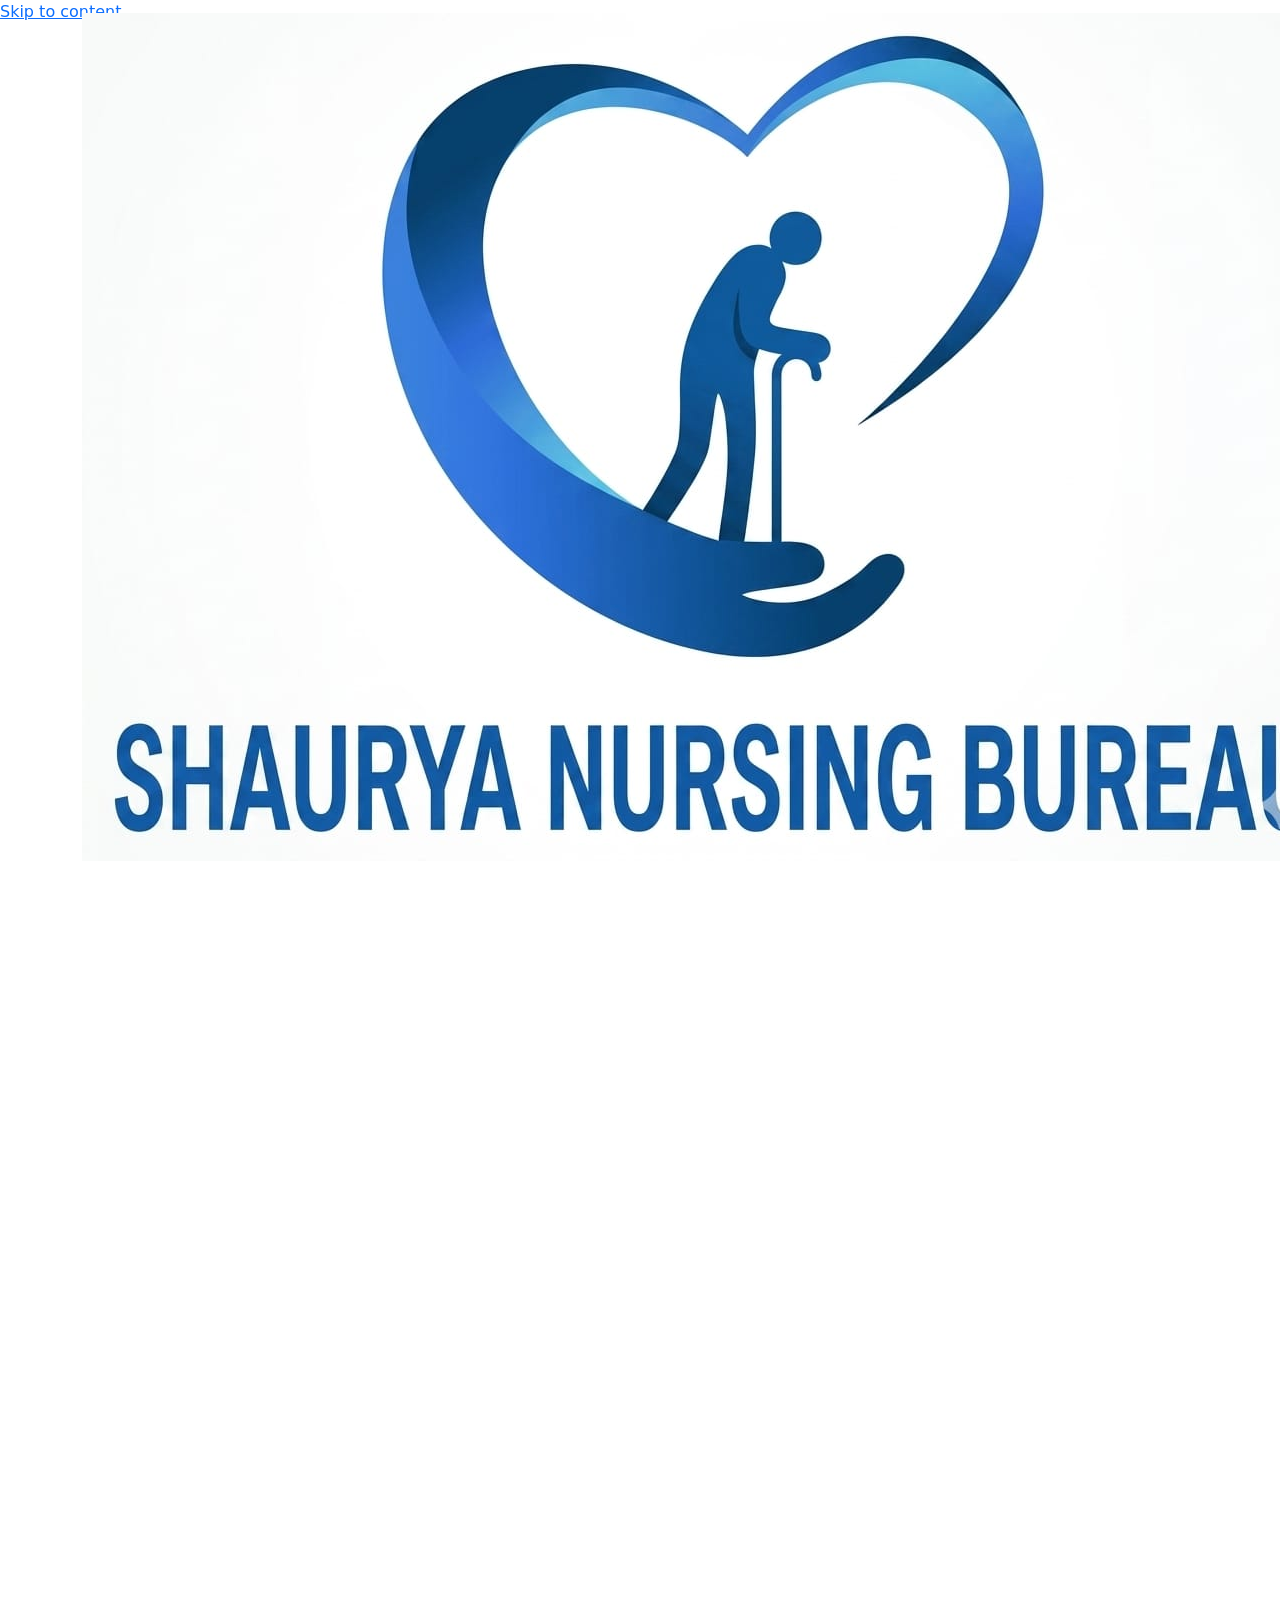
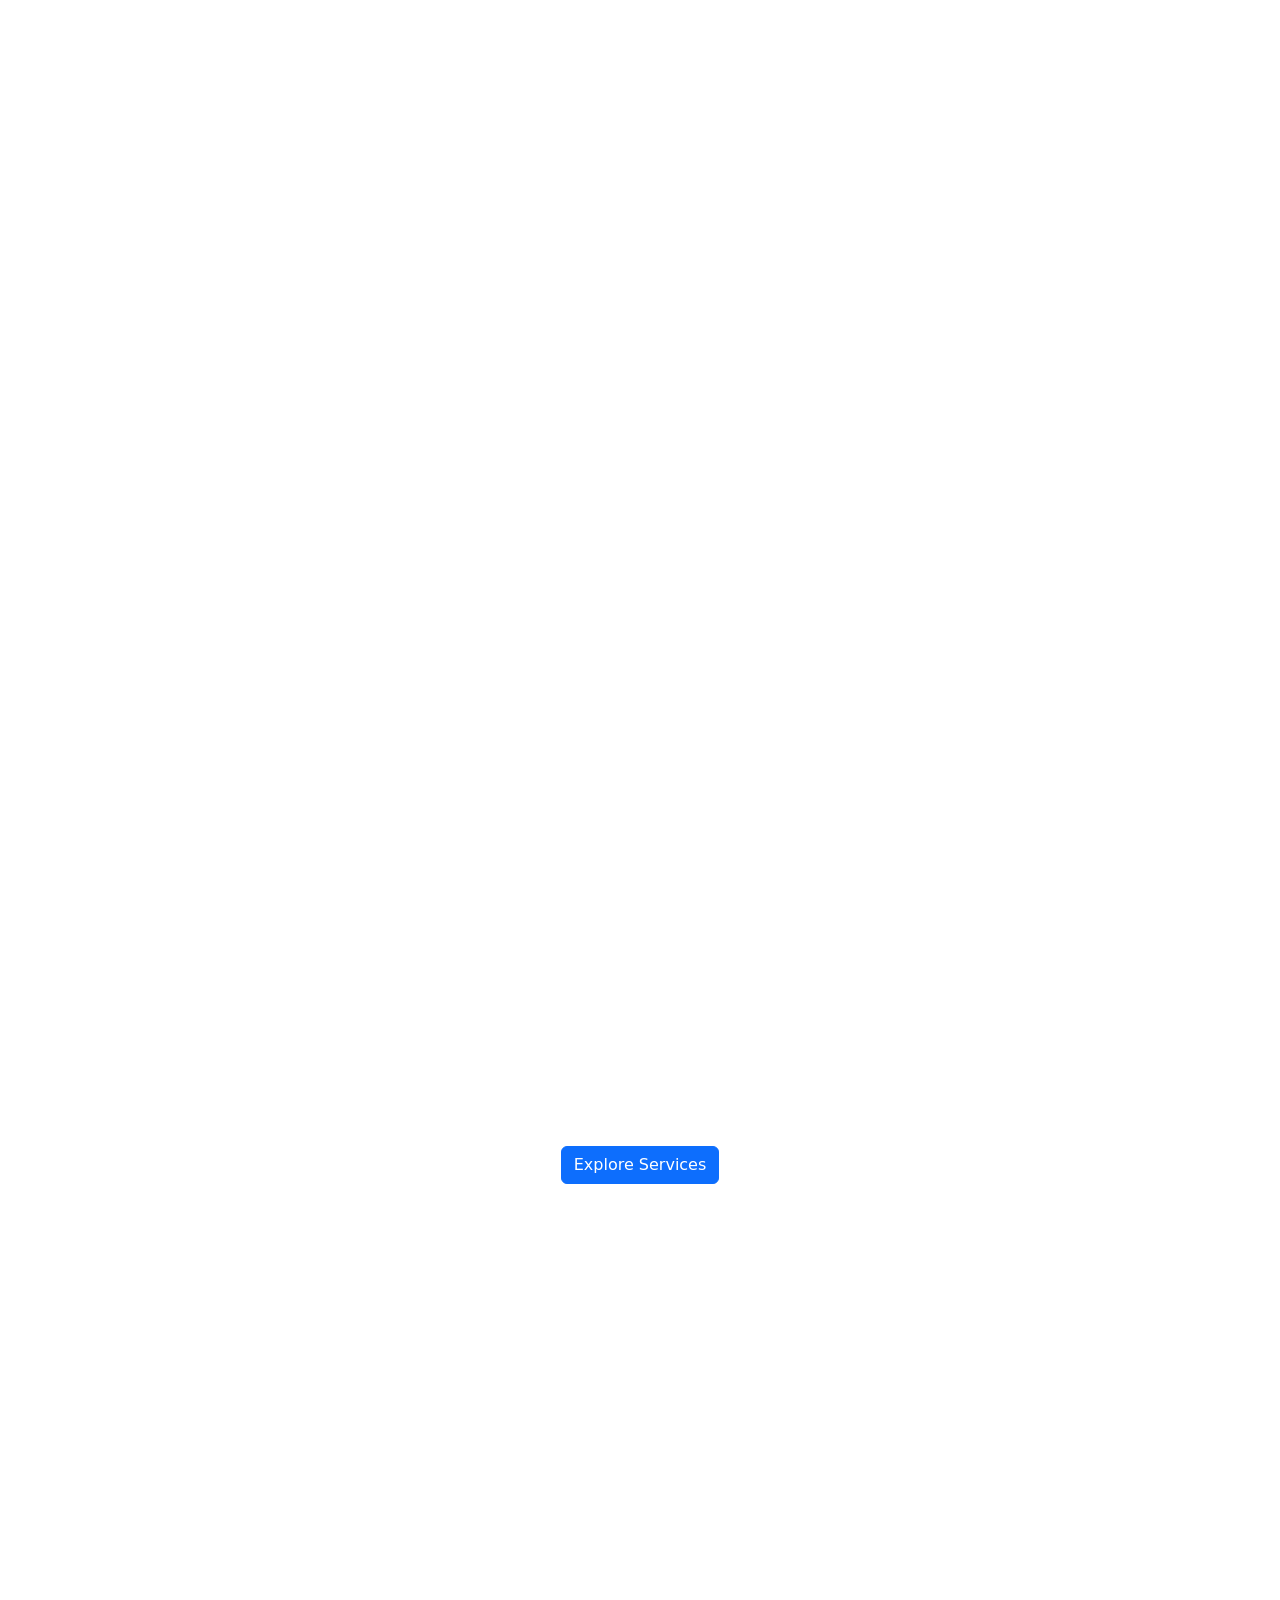
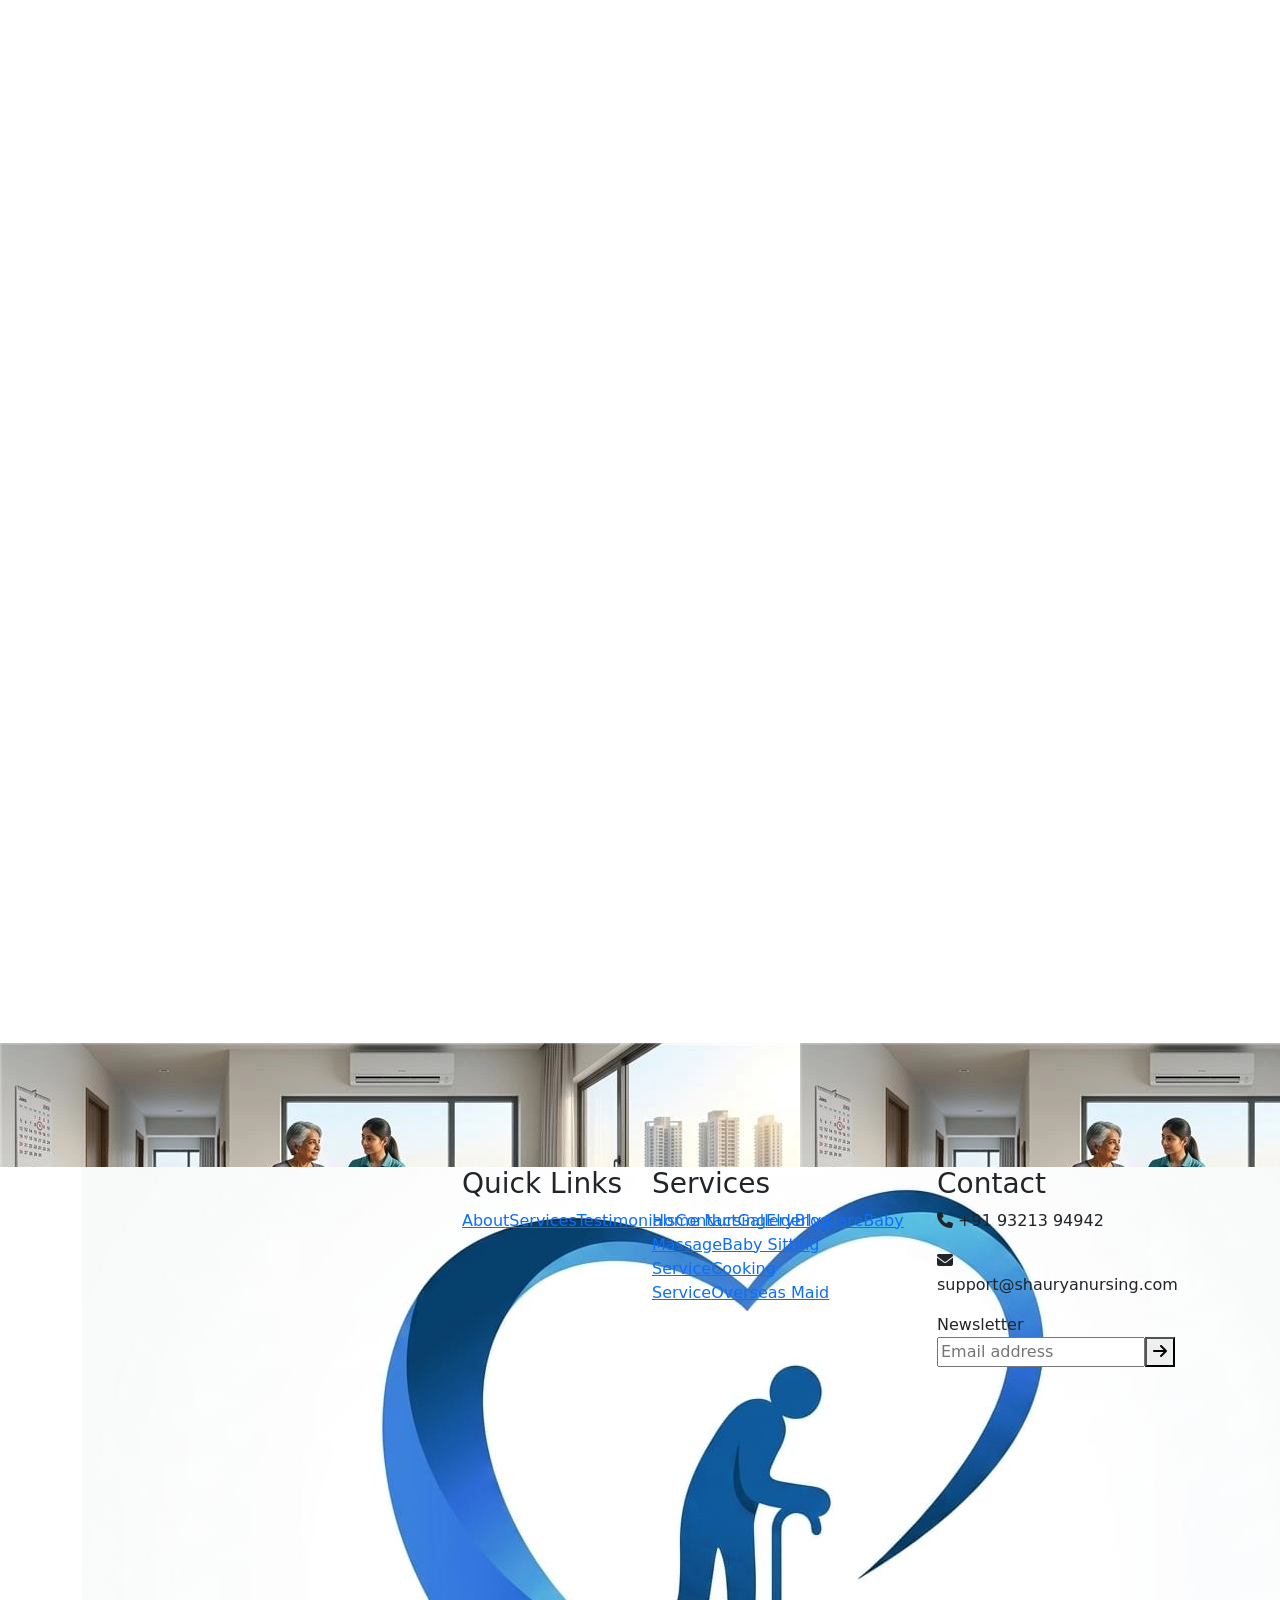
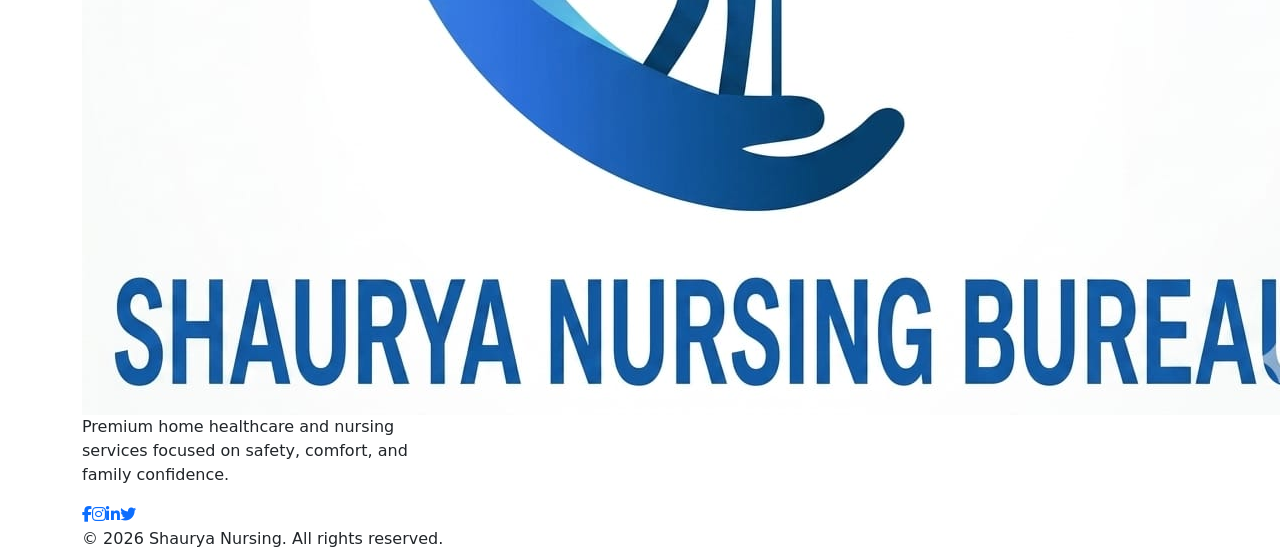
==== shaurya-nursing-website/index.html @ b0f7d641 "first" ====
<!doctype html>
<html lang="en">
<head>
  <meta charset="utf-8">
  <meta name="viewport" content="width=device-width, initial-scale=1">
  <title>Shaurya Nursing | Compassionate Healthcare, Trusted Nursing Excellence</title>
  <meta name="description" content="Premium home nursing, elderly care, ICU care, physiotherapy, mother and baby care, and medical assistance services by Shaurya Nursing.">
  <link rel="preconnect" href="https://images.unsplash.com">
  <link href="https://cdn.jsdelivr.net/npm/bootstrap@5.3.3/dist/css/bootstrap.min.css" rel="stylesheet">
  <link href="https://cdnjs.cloudflare.com/ajax/libs/font-awesome/6.5.2/css/all.min.css" rel="stylesheet">
  <link href="https://cdn.jsdelivr.net/npm/aos@2.3.4/dist/aos.css" rel="stylesheet">
  <link href="https://cdn.jsdelivr.net/npm/swiper@11/swiper-bundle.min.css" rel="stylesheet">
  <link rel="stylesheet" href="/css/main.css">
</head>
<body>
  <a class="skip-link" href="#main">Skip to content</a>
  <header class="site-header" data-page-root=".">
    <nav class="navbar navbar-expand-lg fixed-top">
      <div class="container" style="display: flex;">
        <a class="navbar-brand" href="index.html"><img src="./images/logo.jpg" alt="LOGO" srcset=""></a>
        <button class="navbar-toggler" type="button" data-bs-toggle="collapse" data-bs-target="#mainNav" aria-label="Toggle navigation"><span class="navbar-toggler-icon"></span></button>
        <div class="collapse navbar-collapse" id="mainNav">
          <ul class="navbar-nav ms-auto align-items-lg-center">
            <li class="nav-item"><a class="nav-link active" href="index.html">Home</a></li>
            <li class="nav-item"><a class="nav-link" href="pages/about.html">About</a></li>
            <li class="nav-item"><a class="nav-link" href="pages/services.html">Services</a></li>
            <!-- <li class="nav-item"><a class="nav-link" href="pages/nursing-staff.html">Staff</a></li> -->
            <li class="nav-item"><a class="nav-link" href="pages/gallery.html">Gallery</a></li>
            <li class="nav-item"><a class="nav-link" href="pages/faq.html">FAQ</a></li>
            <li class="nav-item"><a class="btn btn-primary ms-lg-3" href="pages/contact.html">Book Care</a></li>
          </ul>
        </div>
      </div>
    </nav>
  </header>

  <main id="main">
    <section class="hero home-hero">
      <div class="hero-media" style="background-image:url('./images/gallery1.webp')"></div>
      <div class="hero-overlay"></div>
      <div class="container hero-content">
        <div class="row align-items-center g-5">
          <div class="col-lg-7" data-aos="fade-up">
            <span class="eyebrow"><i class="fa-solid fa-shield-heart"></i> 24/7 Home Healthcare Support</span>
            <h1 class="animated-headline">Compassionate Healthcare, Trusted Nursing Excellence</h1>
            <p>Professional nursing, recovery support, elderly care, and clinical assistance delivered at home with dignity, warmth, and hospital-grade discipline.</p>
            <div class="hero-actions">
              <a class="btn btn-primary btn-ripple" href="pages/contact.html">Book Appointment</a>
              <a class="btn btn-light btn-ripple" href="pages/contact.html#contact">Contact Us</a>
            </div>
          </div>
          <div class="col-lg-5" data-aos="zoom-in" data-aos-delay="150">
            <div class="hero-portrait floating-card">
              <img src="./images/hero.avif" alt="Professional nurse consulting a patient">
              <div class="care-badge"><strong>Rapid Response</strong><span>Trained care team on call</span></div>
            </div>
          </div>
        </div>
      </div>
    </section>

    <section class="section feature-band">
      <div class="container">
        <div class="section-heading text-center" data-aos="fade-up">
          <span class="eyebrow">Care Essentials</span>
          <h2>Specialized support for every stage of recovery</h2>
        </div>
        <div class="grid four">
          <article class="feature-card glass" data-aos="fade-up"><i class="fa-solid fa-truck-medical"></i><h3>Emergency Care</h3><p>Prompt support coordination for urgent home-care needs and hospital transitions.</p></article>
          <article class="feature-card glass" data-aos="fade-up" data-aos-delay="80"><i class="fa-solid fa-user-nurse"></i><h3>Professional Nursing</h3><p>Vetted nurses trained in medication, vitals, wound care, and assisted mobility.</p></article>
          <article class="feature-card glass" data-aos="fade-up" data-aos-delay="160"><i class="fa-solid fa-house-medical"></i><h3>Home Healthcare</h3><p>Clinical care plans built around family routines, doctor advice, and comfort.</p></article>
          <article class="feature-card glass" data-aos="fade-up" data-aos-delay="240"><i class="fa-solid fa-hands-holding-child"></i><h3>Patient Support</h3><p>Personal care, companionship, diet supervision, and recovery monitoring.</p></article>
        </div>
      </div>
    </section>

    <section class="section split">
      <div class="container">
        <div class="row align-items-center g-5">
          <div class="col-lg-6" data-aos="fade-right">
            <div class="image-stack">
              <img src="./images/home.webp" alt="Healthcare staff discussing a patient care plan">
              <div class="mini-stat"><strong>98%</strong><span>family satisfaction</span></div>
            </div>
          </div>
          <div class="col-lg-6" data-aos="fade-left">
            <span class="eyebrow">About Shaurya Nursing</span>
            <h2>Human care, clinical precision, and reliable home support.</h2>
            <p>Shaurya Nursing brings trained caregivers, nurses, attendants, and therapy support to families who need dependable healthcare at home. Every care plan is supervised, documented, and adjusted around patient comfort.</p>
            <ul class="check-list">
              <li>Verified nursing staff and attendants</li>
              <li>Personalized plans for short and long-term recovery</li>
              <li>Transparent communication with families</li>
            </ul>
            <a class="btn btn-outline-primary" href="pages/about.html">Read More</a>
          </div>
        </div>
      </div>
    </section>

    <section class="section soft-bg">
      <div class="container">
        <div class="section-heading" data-aos="fade-up">
          <span class="eyebrow">Our Services</span>
          <h2>Complete nursing and home healthcare solutions</h2>
        </div>
        <div class="grid four service-preview">
          <article class="image-card" data-aos="fade-up"><img src="./images/home-care-nursing.jpg" alt="Home nursing care"><div><h3>Home Nursing Care</h3><p>Daily clinical care at home.</p></div></article>
          <article class="image-card" data-aos="fade-up"><img src="./images/elder-care.jpg" alt="Elderly care"><div><h3>Elderly Care</h3><p>Assisted living with dignity.</p></div></article>
          <article class="image-card" data-aos="fade-up"><img src="./images/japa-maid.jpeg" alt="ICU care equipment"><div><h3>Nany Japa Maid</h3><p>Expert newborn mother support.</p></div></article>
          <article class="image-card" data-aos="fade-up"><img src="./images/cooking-service.webp" alt="Physiotherapy session"><div><h3>Cooking Service</h3><p>Fresh meals cooked daily.</p></div></article>
          <article class="image-card" data-aos="fade-up"><img src="./images/baby-massage.jpg" alt="Post surgery care"><div><h3>Baby Massage Service</h3><p>Gentle baby massage care.</p></div></article>
          <article class="image-card" data-aos="fade-up"><img src="./images/maid-servant.png" alt="Palliative care"><div><h3>Maid Servant</h3><p>Dependable home cleaning assistance.</p></div></article>
          <article class="image-card" data-aos="fade-up"><img src="./images/baby-sitting.webp" alt="Mother and baby care"><div><h3>Baby Care Service</h3><p>Trusted baby care assistance.</p></div></article>
          <article class="image-card" data-aos="fade-up"><img src="./images/overseas-maid.jpeg" alt="Medical assistance"><div><h3>Overseas Maid</h3><p>Skilled overseas domestic staff.</p></div></article>
        </div>
        <div class="text-center mt-4"><a class="btn btn-primary" href="pages/services.html">Explore Services</a></div>
      </div>
    </section>

    <section class="section stats-section">
      <div class="container">
        <div class="grid four">
          <div class="stat" data-aos="fade-up"><strong class="counter" data-target="250">0</strong><span>Happy Clients</span></div>
          <div class="stat" data-aos="fade-up"><strong class="counter" data-target="20">0</strong><span>Expert Nurses</span></div>
          <div class="stat" data-aos="fade-up"><strong class="counter" data-target="1">0</strong><span>Years Experience</span></div>
          <div class="stat" data-aos="fade-up"><strong class="counter" data-target="25">0</strong><span>Achievements</span></div>
        </div>
      </div>
    </section>

    <section class="section split">
      <div class="container">
        <div class="row align-items-center g-5 flex-lg-row-reverse">
          <div class="col-lg-6" data-aos="fade-left"><img class="rounded-media parallax-lite" src="./images/why-choose-us.avif" alt="Nurse supporting an elderly patient at home"></div>
          <div class="col-lg-6" data-aos="fade-right">
            <span class="eyebrow">Why Choose Us</span>
            <h2>Care that feels personal and operates professionally.</h2>
            <div class="reason"><i class="fa-solid fa-user-check"></i><div><h3>Verified caregivers</h3><p>Every professional is screened for qualifications, conduct, and reliability.</p></div></div>
            <div class="reason"><i class="fa-solid fa-notes-medical"></i><div><h3>Documented care plans</h3><p>Medication, vitals, mobility, and progress are tracked with family clarity.</p></div></div>
            <div class="reason"><i class="fa-solid fa-headset"></i><div><h3>Responsive coordination</h3><p>Support remains accessible for schedule changes and urgent care needs.</p></div></div>
          </div>
        </div>
      </div>
    </section>

    <section class="section soft-bg">
      <div class="container">
        <div class="section-heading text-center" data-aos="fade-up"><span class="eyebrow">Patient Words</span><h2>Families trust us inside their most important moments</h2></div>
        <div class="swiper testimonial-swiper" data-aos="fade-up">
          <div class="swiper-wrapper">
            <div class="swiper-slide"><article class="testimonial-card" style="border: 1px solid rgb(110, 90, 90);"><div class="stars">★★★★★</div><p>"We are very satisfied with the home care service. The caregiver was compassionate, attentive, and professional, ensuring my mother received excellent support every day."</p><strong>Meera Sharma</strong></article></div>
            <div class="swiper-slide"><article class="testimonial-card" style="border: 1px solid rgb(110, 90, 90);"><div class="stars">★★★★★</div><p>"The entire experience was wonderful. The nurse was reliable, friendly, and experienced, providing quality care while keeping our family informed and reassured throughout.."</p><strong>Rohit Malhotra</strong></article></div>
            <div class="swiper-slide"><article class="testimonial-card" style="border: 1px solid rgb(110, 90, 90);"><div class="stars">★★★★★</div><p>"Excellent service from start to finish. The nurse was always on time, maintained high standards of care, and treated my mother with genuine compassion and respect"</p><strong>Ananya Verma</strong></article></div>
          </div>
          <div class="swiper-pagination"></div>
        </div>
      </div>
    </section>

    <section class="section" style="display: none;">
      <div class="container">
        <div class="section-heading" data-aos="fade-up"><span class="eyebrow">Doctors & Nursing Team</span><h2>Experienced professionals with a calm bedside manner</h2></div>
        <div class="grid three">
          <article class="profile-card" data-aos="fade-up"><img src="https://images.unsplash.com/photo-1594824476967-48c8b964273f?auto=format&fit=crop&w=700&q=80" alt="Senior nurse Priya Kapoor"><span>Critical Care Nurse</span><h3>Priya Kapoor</h3><p>10 years in ICU and recovery assistance.</p></article>
          <article class="profile-card" data-aos="fade-up"><img src="https://images.unsplash.com/photo-1622253692010-333f2da6031d?auto=format&fit=crop&w=700&q=80" alt="Physiotherapist Aman Gill"><span>Physiotherapist</span><h3>Aman Gill</h3><p>Mobility recovery and pain-management plans.</p></article>
          <article class="profile-card" data-aos="fade-up"><img src="https://images.unsplash.com/photo-1559839734-2b71ea197ec2?auto=format&fit=crop&w=700&q=80" alt="Care coordinator Neha Rao"><span>Care Coordinator</span><h3>Neha Rao</h3><p>Family communication and care supervision.</p></article>
        </div>
      </div>
    </section>

    <section class="section soft-bg">
      <div class="container">
        <div class="section-heading" data-aos="fade-up"><span class="eyebrow">Gallery</span><h2>Moments of care, recovery, and reassurance</h2></div>
        <div class="gallery-grid compact" data-aos="fade-up">
          <img src="./images/gallery1.webp" alt="Hospital corridor">
          <img src="./images/home.webp" alt="Doctor consultation">
          <img src="./images/overseas-maid.jpeg" alt="Healthcare team">
          <img src="./images/elder-care.jpg" alt="Medical equipment">
        </div>
      </div>
    </section>

    <section class="cta-banner" style="background-image:url('./images/gallery3.webp')">
      <div class="container" data-aos="fade-up">
        <h2>Need trusted nursing care at home today?</h2>
        <p>Speak with a care coordinator and build the right plan for your family.</p>
        <a class="btn btn-light" href="pages/contact.html">Schedule a Call</a>
      </div>
    </section>
  </main>

  <footer class="site-footer">
    <div class="container">
      <div class="row g-4">
        <div class="col-lg-4"><a class="footer-brand" href="index.html"><img src="./images/logo.jpg" alt="LOGO" srcset="" loading="lazy"></a><p>Premium home healthcare and nursing services focused on safety, comfort, and family confidence.</p><div class="socials"><a href="https://www.facebook.com/share/14hUdJN5AgJ/" aria-label="Facebook"><i class="fa-brands fa-facebook-f"></i></a><a href="https://www.instagram.com/shaurya.nursing.bureau?utm_source=ig_web_button_share_sheet&igsh=ZDNlZDc0MzIxNw==" aria-label="Instagram"><i class="fa-brands fa-instagram"></i></a><a href="#" aria-label="LinkedIn"><i class="fa-brands fa-linkedin-in"></i></a><a href="https://x.com/Shaurya_Nursing?s=20" aria-label="Twitter"><i class="fa-brands fa-twitter"></i></a></div></div>
        <div class="col-md-3 col-lg-2"><h3>Quick Links</h3><a href="pages/about.html">About</a><a href="pages/services.html">Services</a><a href="pages/testimonials.html">Testimonials</a><a href="pages/contact.html">Contact</a><a href="/pages/gallery.html">Gallery</a><a href="/pages/blog.html">Blog</a></div>
        <div class="col-md-3 col-lg-3"><h3>Services</h3><a href="pages/service-details.html">Home Nursing</a><a href="pages/service-details.html">Elderly Care</a><a href="pages/service-details.html">Baby Massage</a><a href="pages/service-details.html">Baby Sitting Service</a><a href="pages/service-details.html">Cooking Service</a><a href="pages/service-details.html">Overseas Maid</a></div>
        <div class="col-md-6 col-lg-3"><h3>Contact</h3><p><i class="fa-solid fa-phone"></i> +91 93213 94942</p><p><i class="fa-solid fa-envelope"></i> support@shauryanursing.com</p><form class="newsletter"><label for="newsletter">Newsletter</label><div><input id="newsletter" type="email" placeholder="Email address" style="outline: none;"><button type="submit" aria-label="Subscribe" ><i class="fa-solid fa-arrow-right"></i></button></div></form></div>
      </div>
      <div class="footer-bottom">© 2026 Shaurya Nursing. All rights reserved.</div>
    </div>
  </footer>

  <script src="https://cdn.jsdelivr.net/npm/bootstrap@5.3.3/dist/js/bootstrap.bundle.min.js"></script>
  <script src="https://cdn.jsdelivr.net/npm/aos@2.3.4/dist/aos.js"></script>
  <script src="https://cdn.jsdelivr.net/npm/swiper@11/swiper-bundle.min.js"></script>
  <script src="/js/main.js"></script>
</body>
</html>
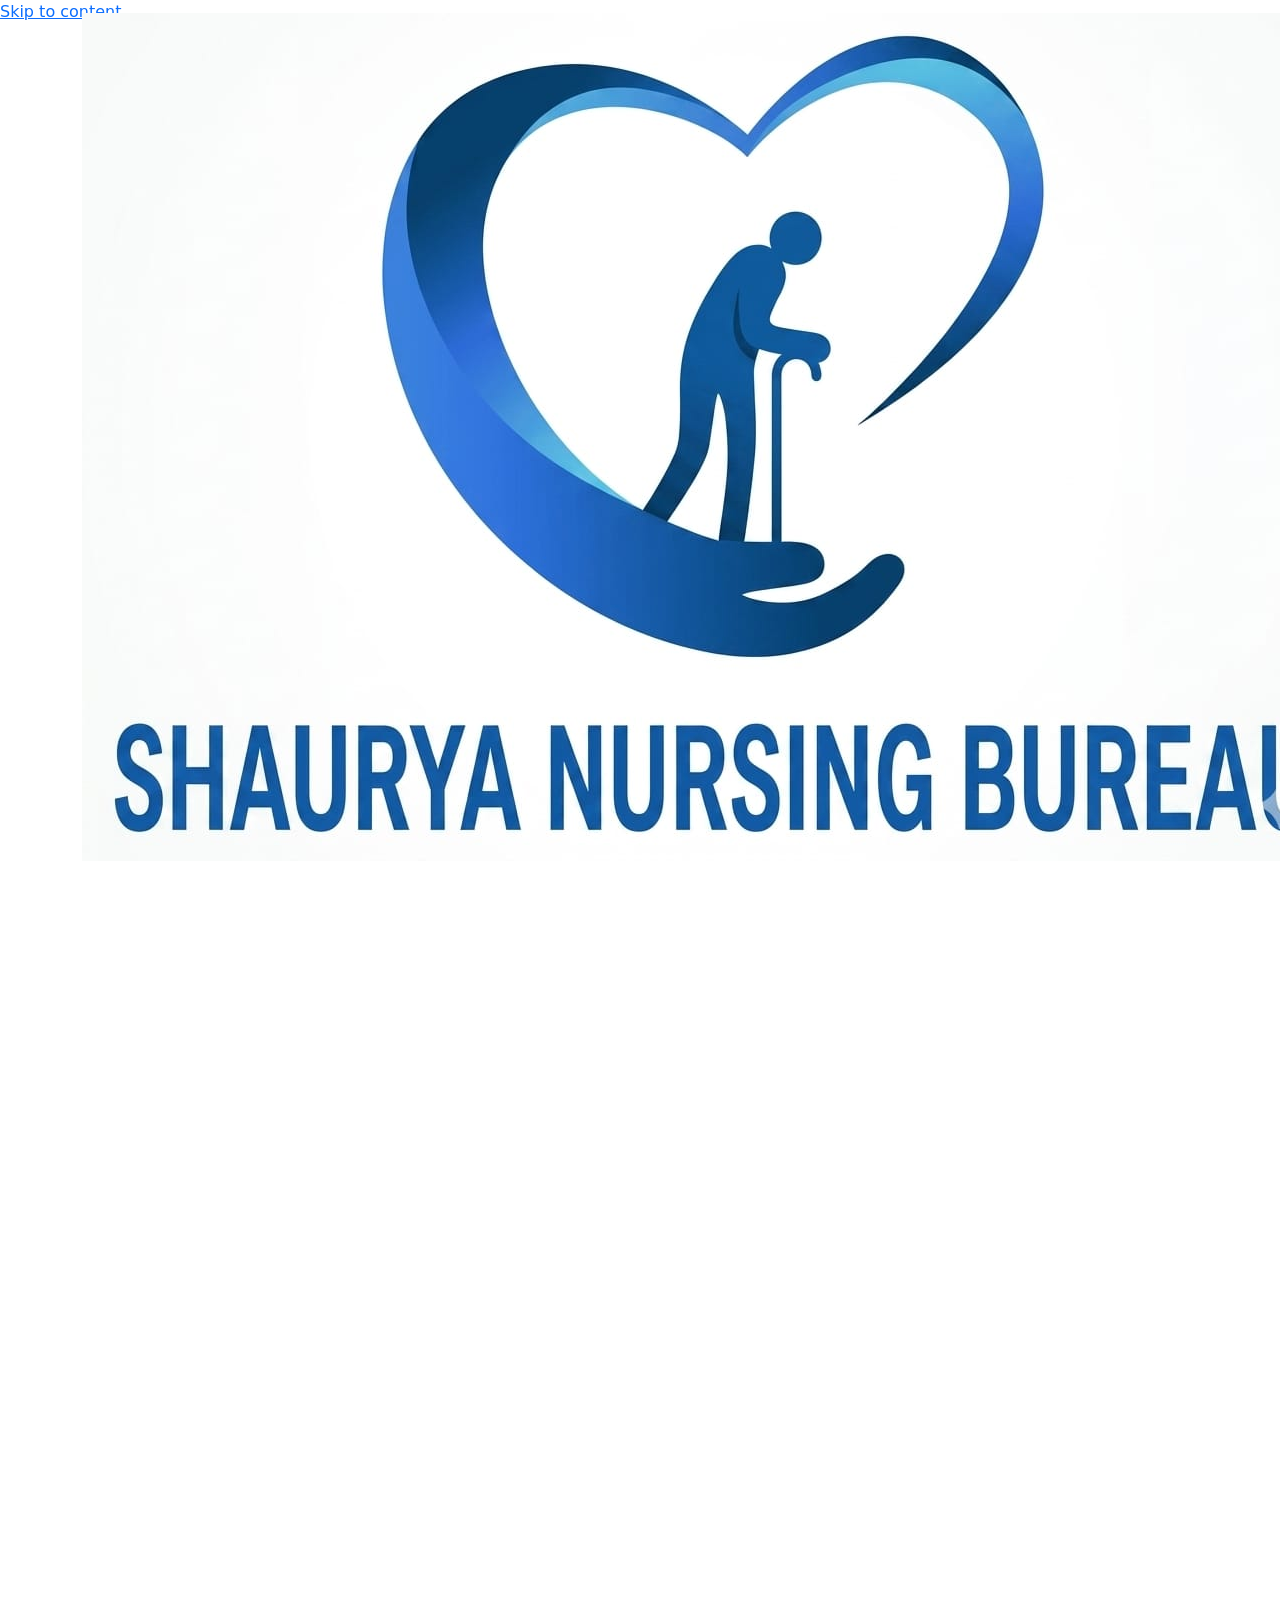
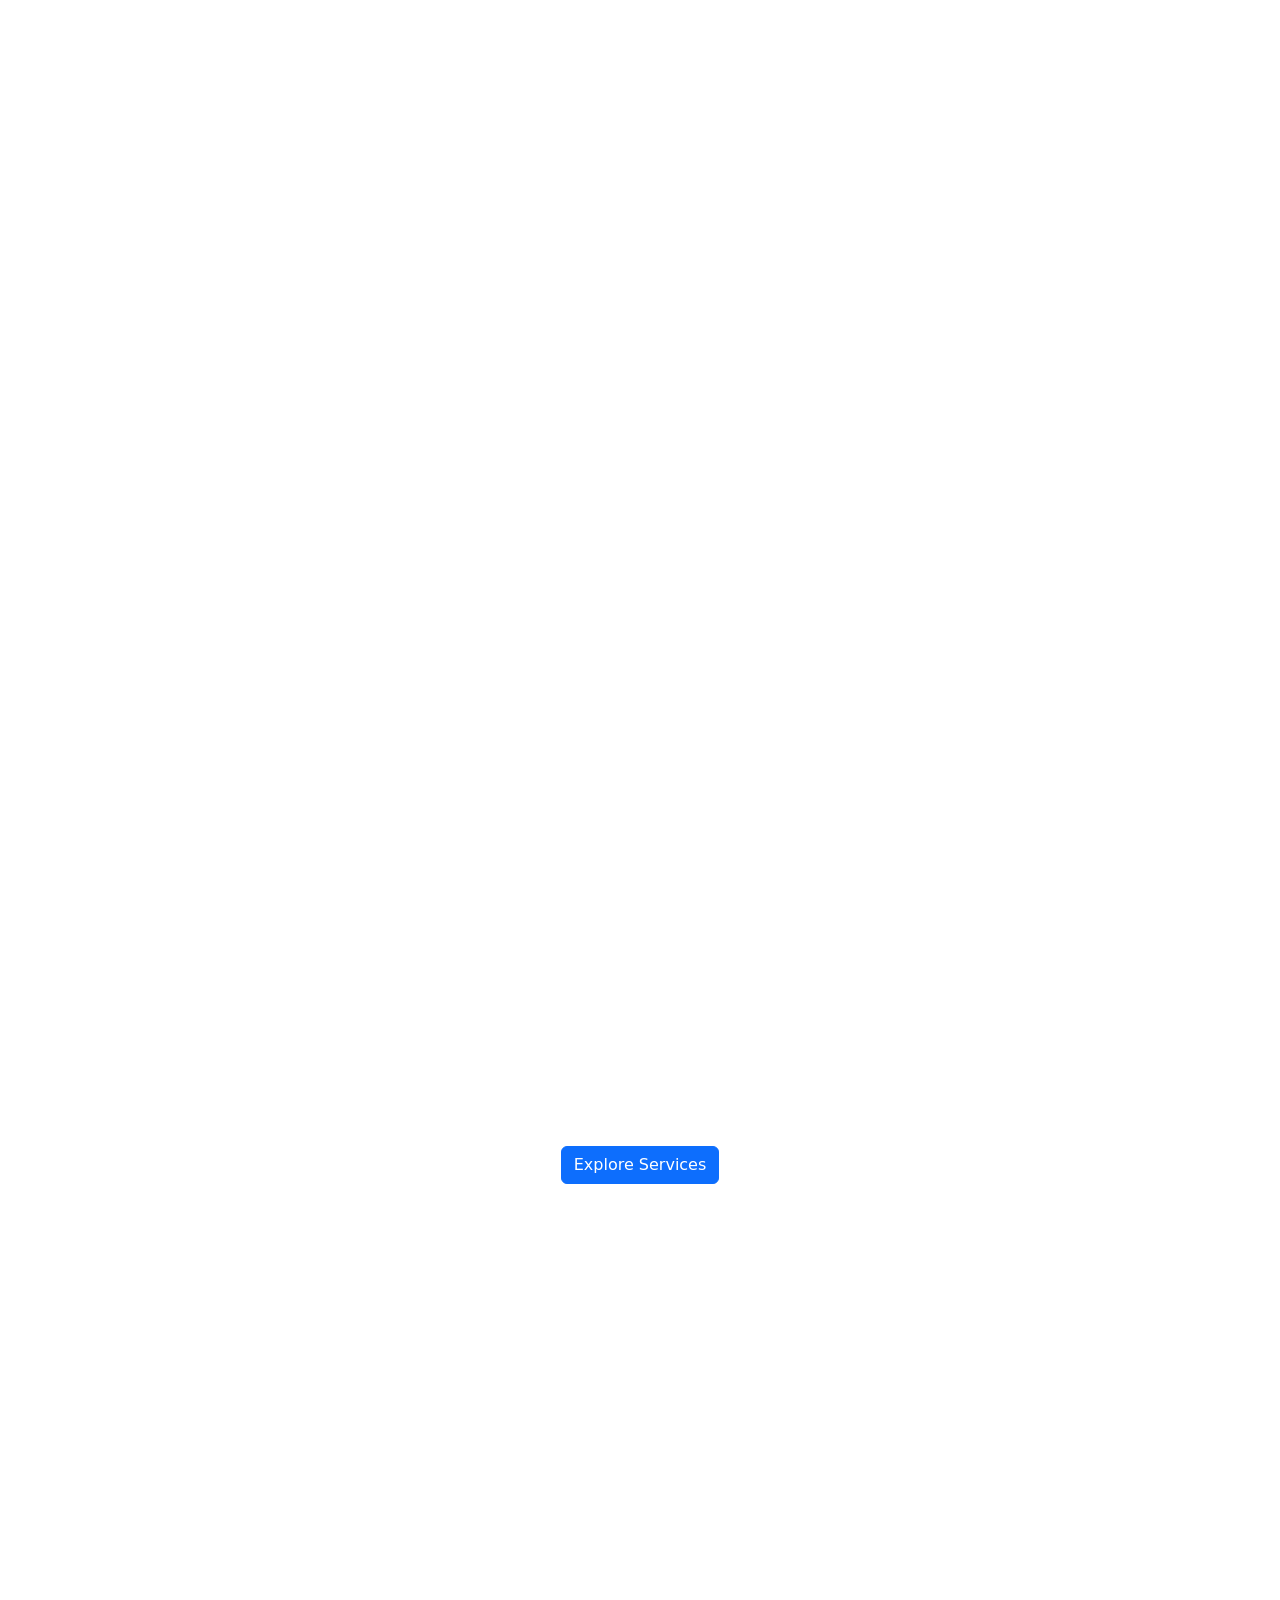
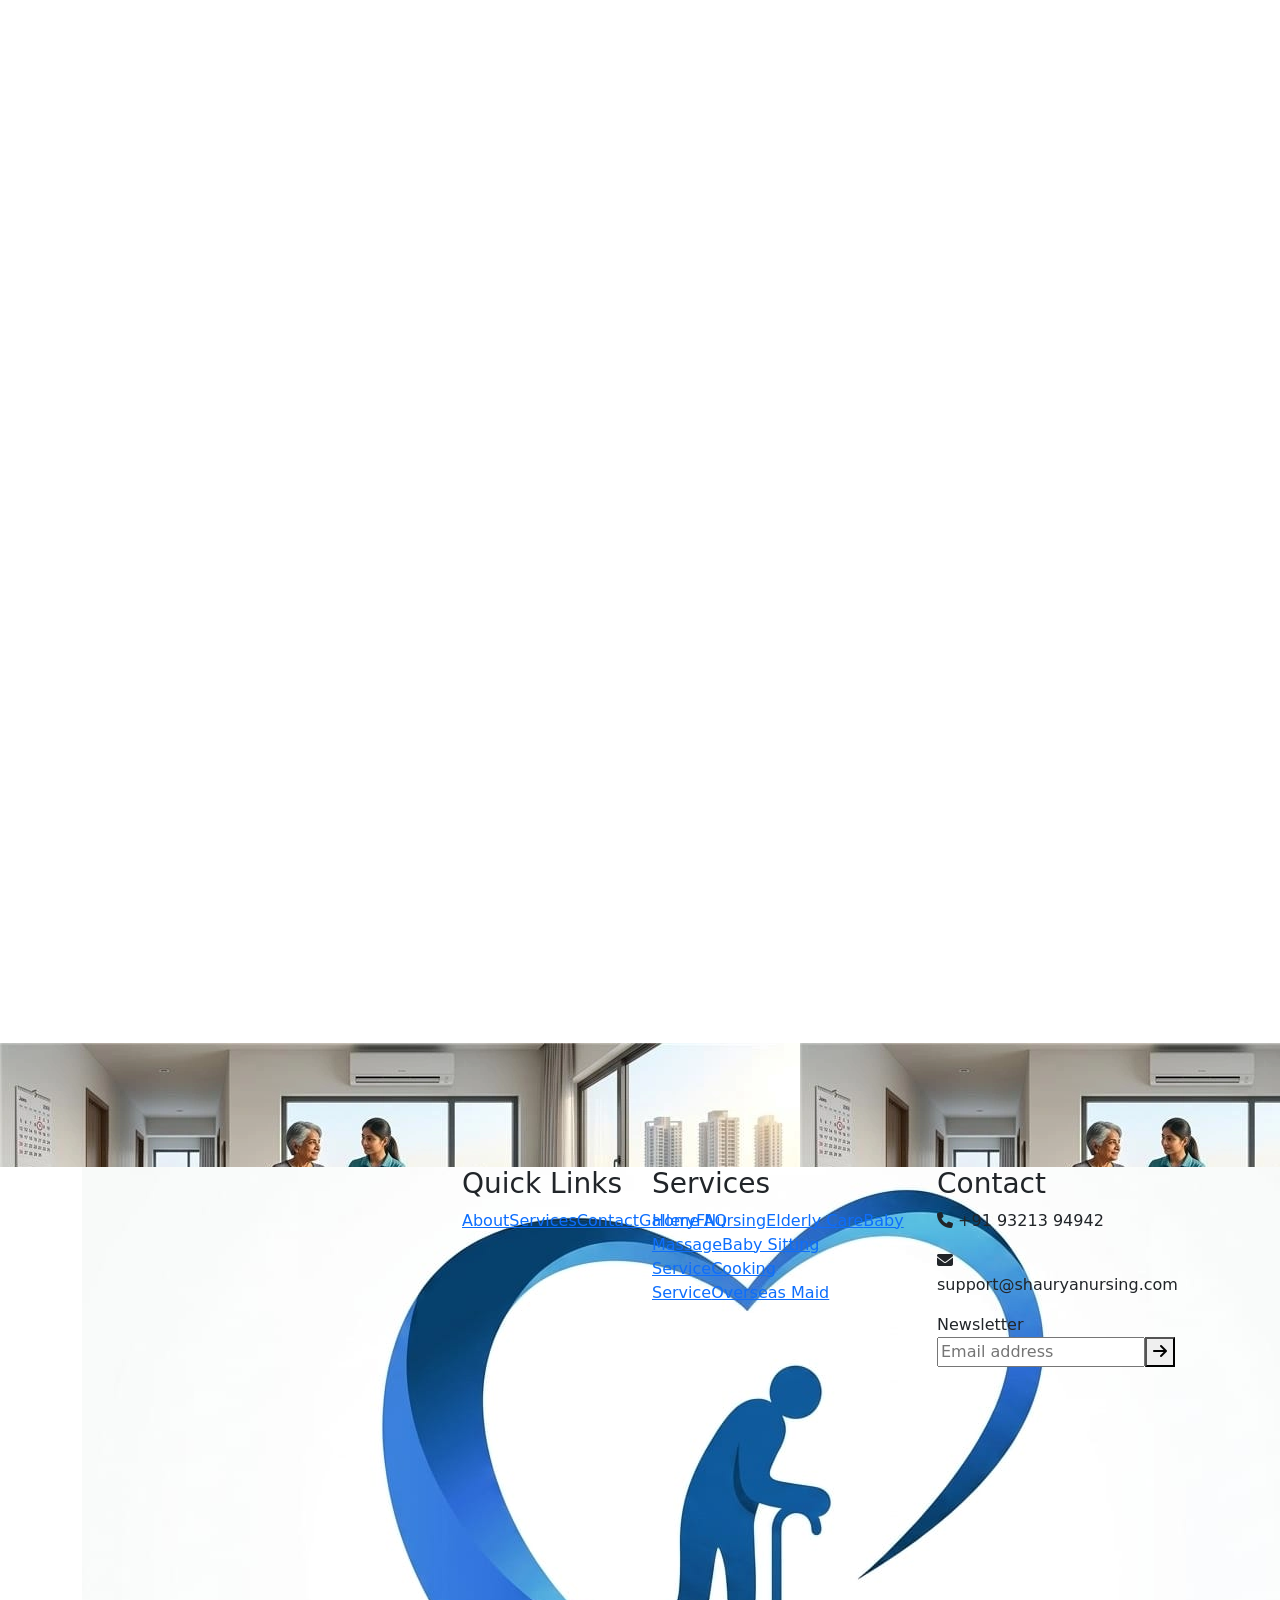
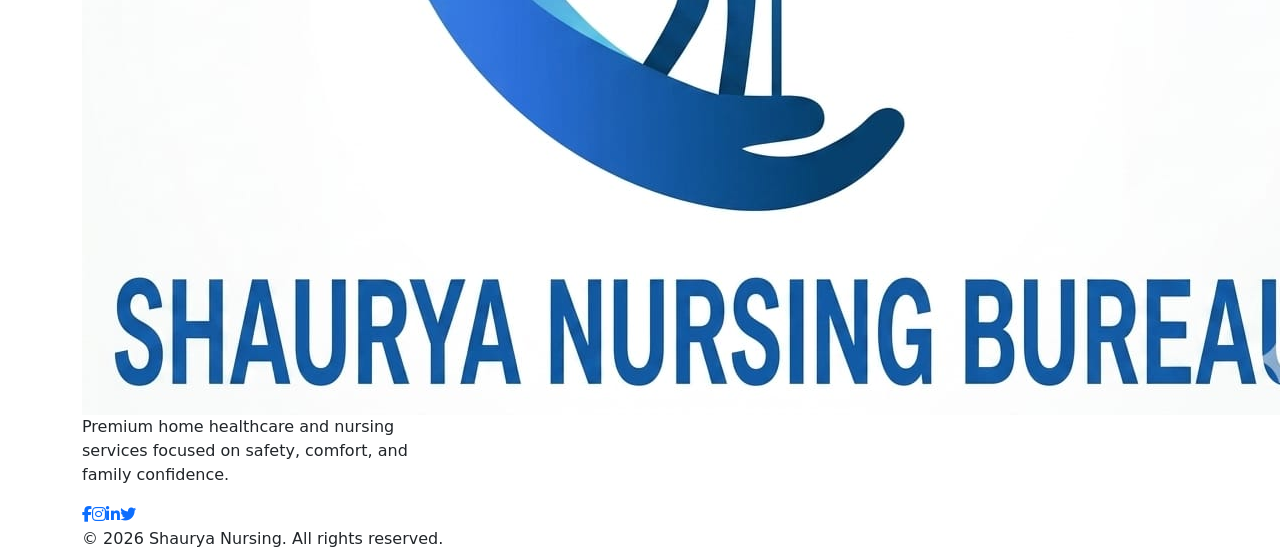
==== commit 8b4086c1: "2" ====
--- a/shaurya-nursing-website/index.html
+++ b/shaurya-nursing-website/index.html
@@ -121,9 +121,9 @@
     <section class="section stats-section">
       <div class="container">
         <div class="grid four">
-          <div class="stat" data-aos="fade-up"><strong class="counter" data-target="250">0</strong><span>Happy Clients</span></div>
+          <div class="stat" data-aos="fade-up"><strong class="counter" data-target="12250">0</strong><span>Happy Clients</span></div>
           <div class="stat" data-aos="fade-up"><strong class="counter" data-target="20">0</strong><span>Expert Nurses</span></div>
-          <div class="stat" data-aos="fade-up"><strong class="counter" data-target="1">0</strong><span>Years Experience</span></div>
+          <div class="stat" data-aos="fade-up"><strong class="counter" data-target="15">0</strong><span>Years Experience</span></div>
           <div class="stat" data-aos="fade-up"><strong class="counter" data-target="25">0</strong><span>Achievements</span></div>
         </div>
       </div>
@@ -194,7 +194,7 @@
     <div class="container">
       <div class="row g-4">
         <div class="col-lg-4"><a class="footer-brand" href="index.html"><img src="./images/logo.jpg" alt="LOGO" srcset="" loading="lazy"></a><p>Premium home healthcare and nursing services focused on safety, comfort, and family confidence.</p><div class="socials"><a href="https://www.facebook.com/share/14hUdJN5AgJ/" aria-label="Facebook"><i class="fa-brands fa-facebook-f"></i></a><a href="https://www.instagram.com/shaurya.nursing.bureau?utm_source=ig_web_button_share_sheet&igsh=ZDNlZDc0MzIxNw==" aria-label="Instagram"><i class="fa-brands fa-instagram"></i></a><a href="#" aria-label="LinkedIn"><i class="fa-brands fa-linkedin-in"></i></a><a href="https://x.com/Shaurya_Nursing?s=20" aria-label="Twitter"><i class="fa-brands fa-twitter"></i></a></div></div>
-        <div class="col-md-3 col-lg-2"><h3>Quick Links</h3><a href="pages/about.html">About</a><a href="pages/services.html">Services</a><a href="pages/testimonials.html">Testimonials</a><a href="pages/contact.html">Contact</a><a href="/pages/gallery.html">Gallery</a><a href="/pages/blog.html">Blog</a></div>
+        <div class="col-md-3 col-lg-2"><h3>Quick Links</h3><a href="pages/about.html">About</a><a href="pages/services.html">Services</a><a href="pages/contact.html">Contact</a><a href="/pages/gallery.html">Gallery</a><a href="/pages/faq.html">FAQ</a></div>
         <div class="col-md-3 col-lg-3"><h3>Services</h3><a href="pages/service-details.html">Home Nursing</a><a href="pages/service-details.html">Elderly Care</a><a href="pages/service-details.html">Baby Massage</a><a href="pages/service-details.html">Baby Sitting Service</a><a href="pages/service-details.html">Cooking Service</a><a href="pages/service-details.html">Overseas Maid</a></div>
         <div class="col-md-6 col-lg-3"><h3>Contact</h3><p><i class="fa-solid fa-phone"></i> +91 93213 94942</p><p><i class="fa-solid fa-envelope"></i> support@shauryanursing.com</p><form class="newsletter"><label for="newsletter">Newsletter</label><div><input id="newsletter" type="email" placeholder="Email address" style="outline: none;"><button type="submit" aria-label="Subscribe" ><i class="fa-solid fa-arrow-right"></i></button></div></form></div>
       </div>
